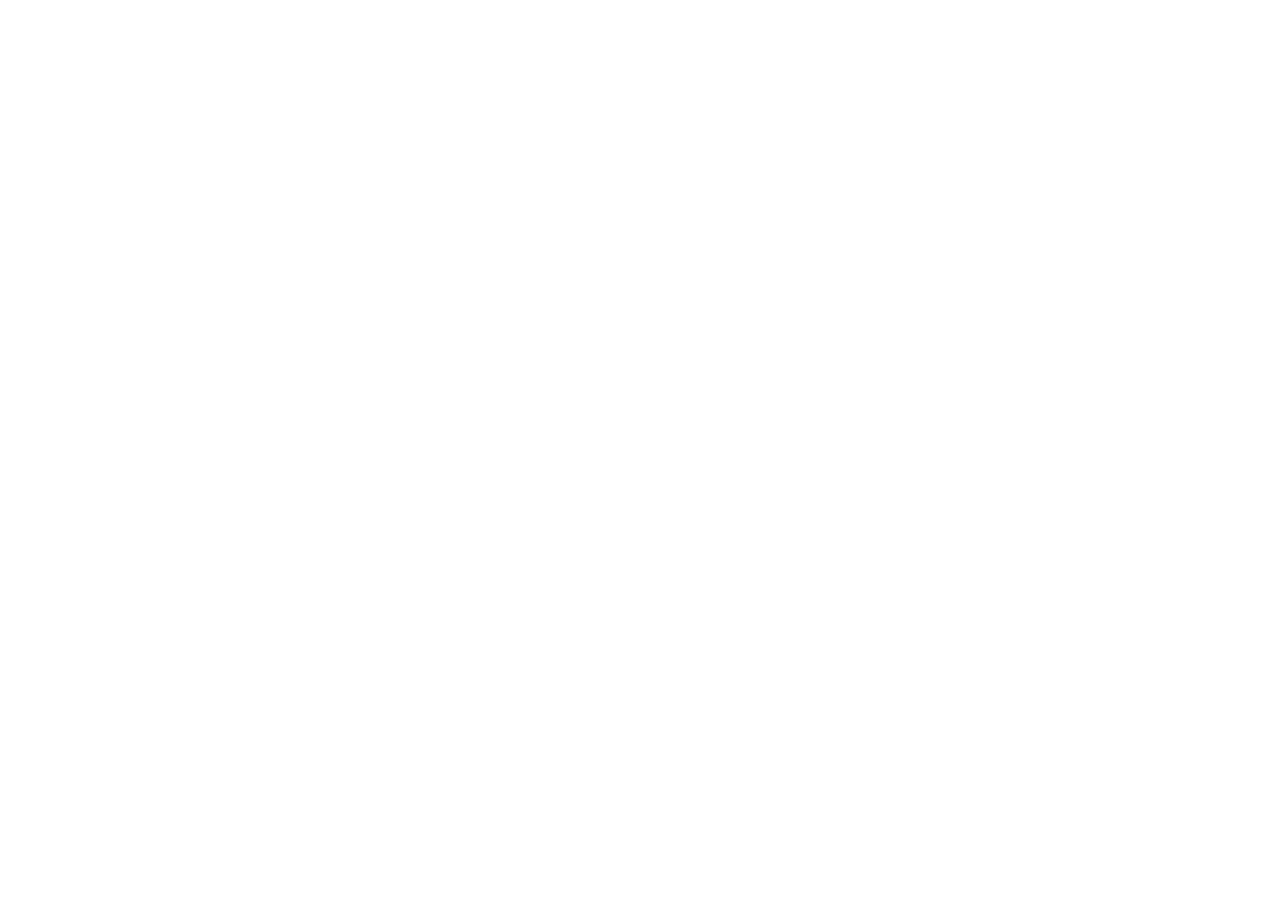
==== lindi.html @ 1cc68846 "Add files via upload" ====
<!DOCTYPE html>
<html lang="en">
<head>
    <meta charset="UTF-8">
    <meta name="viewport" content="width=device-width, initial-scale=1.0">
    <title>Document</title>
</head>
<body>
    
</body>
</html>
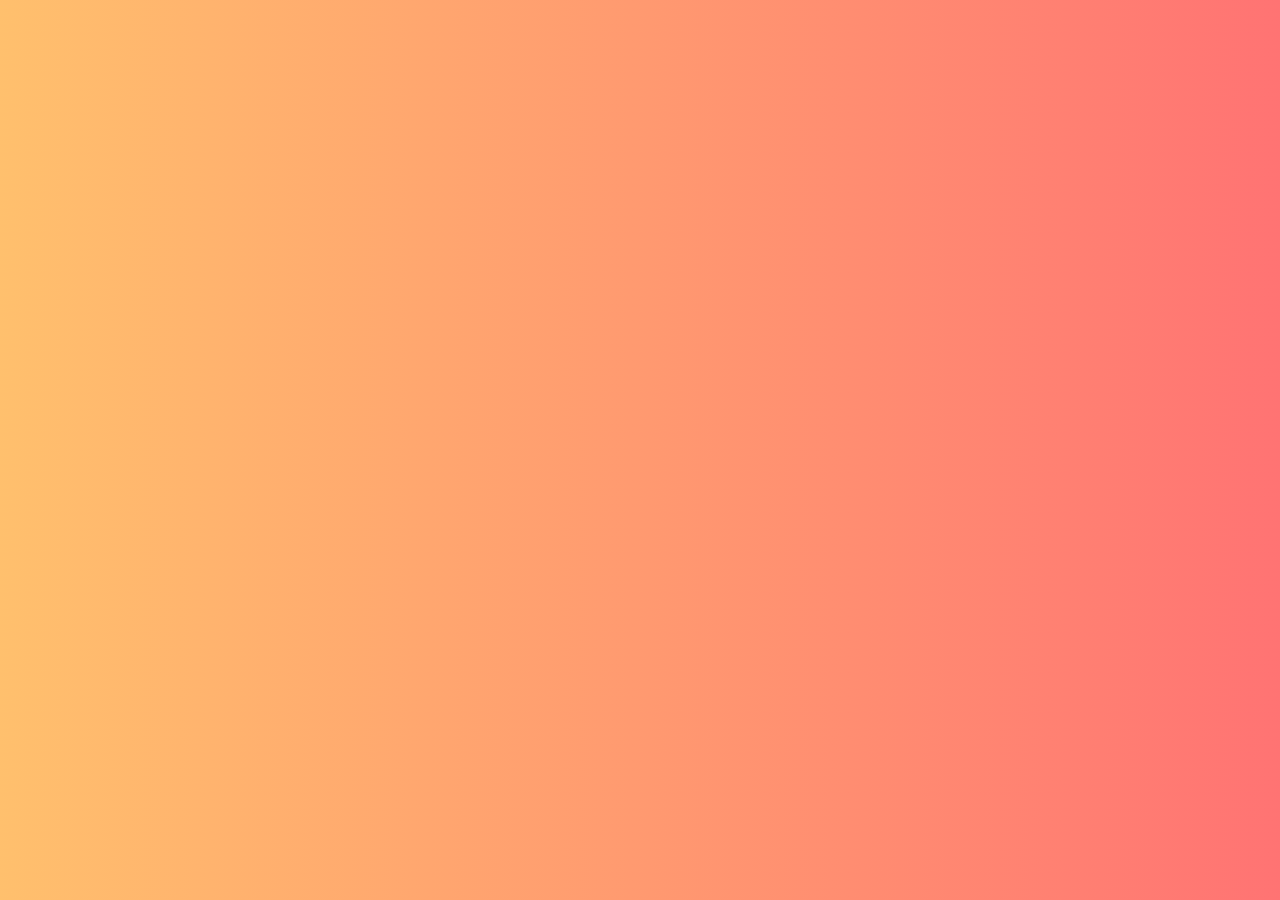
==== commit a37eed13: "Update lindi.html" ====
--- a/lindi.html
+++ b/lindi.html
@@ -3,9 +3,11 @@
 <head>
     <meta charset="UTF-8">
     <meta name="viewport" content="width=device-width, initial-scale=1.0">
+    <link rel="stylesheet" href="style1.css">
+    <link rel="stylesheet" href="style2.css">
     <title>Document</title>
 </head>
 <body>
     
 </body>
-</html>+</html>
--- a/style1.css
+++ b/style1.css
@@ -0,0 +1,44 @@
+body {
+    background-image: url(foto/jaw.jpg);
+    background-size: cover;
+}
+
+.navbutton {
+    background-color: rgb(104, 195, 238);
+    padding: 11px 25px;
+    width: 100px;
+    text-align: center;
+    display: inline-block;
+    margin-left: auto;
+    margin-right: auto;
+    position: relative;
+    text-decoration: none;
+}
+
+/* Kjo ndez butonin poshte kur nuk perdoret */
+.kutia-poshte {
+    display: none;
+    position: absolute;
+    padding-top: 20px; 
+    margin-left: -27px;
+    margin-right: 3;
+}
+
+/* Kjo Class ndez menue poshte gjate hoverit */
+.navbutton:hover .kutia-poshte {
+    display: block;
+}
+
+.kutia-poshte .navbutton {
+    background-color: aquamarine;
+}
+
+.kutia-poshte .navbutton:hover {
+    background-color: pink;
+    transition-duration: 100ms;
+}
+
+.kutia-poshte .navbutton:visited {
+    background-color: rgb(255, 0, 43)255, 0, 43);
+    transition-duration: 100ms;
+}--- a/style2.css
+++ b/style2.css
@@ -0,0 +1,382 @@
+@font-face {
+    src: url(font/Athena.ttf);
+    font-family: duka;
+}
+
+html {
+    background-image: repeating-linear-gradient(45deg, rgb(255, 192, 109), rgb(255, 115, 115));
+}
+
+body {
+    background-image: url(foto/pic.png);
+    background-position: top center;
+    background-repeat: no-repeat;
+    background-position: center;
+}
+
+.kutia {
+    width: 1024px;
+    min-height: 300px;
+    margin-left: auto;
+    margin-right: auto;
+}
+
+.kutia1 {
+    width: 1024px;
+    margin-left: auto;
+    margin-right: auto;
+}
+
+header {
+    min-height: 50px;
+    display: flex;
+    align-items: center;
+    border-bottom: 1px solid lightgrey;
+}
+
+main {
+    display: flex;
+    min-height: 300px;
+    color: white;
+}
+
+.main2 {
+    min-height: 300px;
+    color: white;
+}
+
+.inputwrapper {
+    margin-bottom: 20px;
+}
+
+.kutia2 {
+    min-height: 300px;
+    display: flex;
+    margin-bottom: 30px;
+    justify-content: space-between;
+}
+
+.kutia3A {
+    background-image: linear-gradient(brown, rgb(179, 153, 105));
+    background-size: cover;
+    background-color: rgb(68, 50, 50);
+    min-height: 300px;
+    width: 30%;
+    text-align: center;
+    box-shadow: 5px 5px 5px rgba(0, 0, 0, 0.253);
+}
+
+.kutia4A {
+    background-image: linear-gradient(rgb(146, 74, 146), rgb(219, 68, 68));
+    background-size: cover;
+    min-height: 300px;
+    width: 30%;
+    text-align: center;
+    box-shadow: 5px 5px 5px rgba(0, 0, 0, 0.253);
+}
+
+.kutia5A {
+    background-image: linear-gradient(rgb(255, 163, 126), rgb(141, 253, 165));
+    background-size: cover;
+    min-height: 300px;
+    width: 30%;
+    text-align: center;
+    box-shadow: 5px 5px 5px rgba(0, 0, 0, 0.253);
+}
+
+.kutia3A, .kutia4A, .kutia5A {
+    padding: 30px 30px 30px 30px;
+    box-sizing: border-box;
+}
+
+
+
+i {
+    font-size: 100px;
+    margin: 10px 10px;
+    color: white;
+}
+
+.kutiashkrimit1 {
+    color: rgb(0, 0, 0);
+    flex: 2;
+    /* font-size: 20px; */
+    padding-right: 70px;
+}
+
+a {
+    color: white;
+    text-decoration: none;
+    box-shadow: 5px 5px 5px rgba(0, 0, 0, 0.041);
+}
+
+.button {
+    background-color: white;
+    color: coral;
+    font-family:-apple-system, BlinkMacSystemFont, 'Segoe UI', Roboto, Oxygen, Ubuntu, Cantarell, 'Open Sans', 'Helvetica Neue', sans-serif;
+    padding: 11px 25px;
+    border-radius: 5px;
+    display: inline-block;
+    margin-top: 20px;
+    margin-bottom: 20px;
+    font-size: 15px
+    
+}
+
+.button:hover {
+    background-color: lightpink;
+    transition-duration: 1s;
+}
+
+
+
+h1 {
+    font-family:Verdana, Geneva, Tahoma, sans-serif;
+    text-shadow: 5px 5px 5px rgba(0, 0, 0, 0.267);
+}
+
+.P {
+    color: white;
+    line-height: 30px;
+    font-family: Arial, Helvetica, sans-serif;
+}
+
+.kutiashkrimit2 {
+
+    color: white;
+    flex: 1;
+    box-shadow: 5px 5px 5px rgba(0, 0, 0, 0.418);
+    width: 300px;
+    height: 300px;
+    
+}
+
+img {
+    width: 100%;
+    height: 100%;
+    margin-top: 5px;
+}
+
+.logo {
+    width: 30px;
+    height: 130px;
+    flex: 1;  
+}
+
+nav {
+    width: 500px;
+    text-align: center;
+    display: inline-block;
+    margin-left: 300px;
+    
+}
+
+.navbutton {
+    border: 1px solid white;
+    padding: 5px 10px;
+    font-size: 20px;
+    font-family:Cambria, Cochin, Georgia, Times, 'Times New Roman', serif;
+    display: inline-block;
+    margin-left: 20px;
+    position: relative;
+}
+
+.kutia3 {
+    padding-top: 20px;
+    display: flex;
+    justify-content: space-evenly;
+}
+
+.kutia4 {
+    display: flex;
+    justify-content: space-evenly;
+    padding-top: 20px;
+    padding-left: inherit;
+}
+
+.H1 {
+    margin: 20px 30px;
+}
+
+.P2 {
+    margin: 20px 30px;
+}
+
+.P1 {
+    margin: 20px 30px;
+}
+
+.kutia4B {
+    min-height: 300px;
+    width: 490px;
+    border-radius: 20px;
+    border-style: solid;
+    border-color: white;
+}
+
+.kutia5B {
+    min-height: 300px;
+    width: 490px;
+    border-radius: 20px;
+    border-style: solid;
+    border-color: white;
+}
+
+.kutia6B {
+    min-height: 300px;
+    width: 490px;
+    border-radius: 20px;
+    border-style: solid;
+    border-color: white;
+}
+
+.kutia7B {
+    min-height: 300px;
+    width: 490px;
+    border-radius: 20px;
+    border-style: solid;
+    border-color: white;
+}
+
+.kutia3 p {
+    margin-left: 10px;
+}
+
+footer {
+    min-height: 50px;
+    margin-top: 40px;
+    padding-top: 10px;
+    padding-bottom: 10px;
+    padding-left: 20px;
+    background-color: rgba(222, 184, 135, 0.295);
+    display: flex;
+    border: solid;
+    border-color: rgba(222, 184, 135, 0.795);
+}
+
+.address {
+    width: 100px;
+}
+
+.button1 {
+    width: 1024px;
+    color: transparent;
+}
+
+#btn1 {
+    font-size: 20px;
+    background-color: tomato;
+    color: black;
+    border-radius: 8px;
+    text-align: center;
+    margin-top: 25px;
+    margin-left: 70%;
+    width: 200px;
+    height: 40px;
+}
+
+#btn1:hover {
+    background-color: lightpink;
+    transition-duration: 1s;
+}
+
+
+h2 {
+    color: white;
+    font-size: 35px;
+    margin-top: 20px;
+}
+
+.kutia3A a {
+    color: white;
+    text-decoration: none;
+}
+
+.p1 {
+    color: white;
+}
+
+nav a.button {
+    margin-left: 30px;
+    margin-bottom: 20px;
+    margin-right: 0%;   
+}
+
+.kutia-poshte {
+    display: none;
+    background-color: blueviolet;
+    position: absolute;
+    z-index: 1;
+    padding-top: 10px;
+    text-align: center;
+    margin-left: -31px;
+}
+
+.navbutton:hover .kutia-poshte {
+    display: block;
+}
+
+.kutia-poshte .navbutton {
+    width: 86px;
+    background-color: rgb(255, 176, 158);
+}
+
+.kutia-poshte .navbutton a {
+   color: rgb(255, 255, 255);
+}
+
+form {
+    width: 100%;
+    margin: 40px 0px;
+}
+
+#name {
+    padding: 10px 10px;
+    border: solid;
+    border-radius: 5px;
+    color: white;
+}
+
+#email {
+    padding: 10px 10px;
+    border: solid;
+    border-radius: 5px;
+    color: white;
+}
+
+
+input[type=text], input[type=email], textarea  {
+    width: 100%;
+    font-size: 15px;
+    box-sizing: border-box ;
+    font-family:'Segoe UI', Tahoma, Geneva, Verdana, sans-serif;
+}
+
+.newline {
+    display: block;
+    margin-bottom: 10px;
+    width: 100%;
+}
+
+
+#submit {
+    border: solid;
+    border-radius: 5px;
+    border-color: white;
+    background-color: white;
+    font-family: Arial, Helvetica, sans-serif ;
+    color: rgb(0, 0, 0);
+    text-align: right;
+}
+
+.submit {
+    padding-left: 0px;
+}
+
+.margin-right-a {
+    margin-right: 20px;
+}
+
+input[type=radio] {
+    margin-right: 10px;
+}